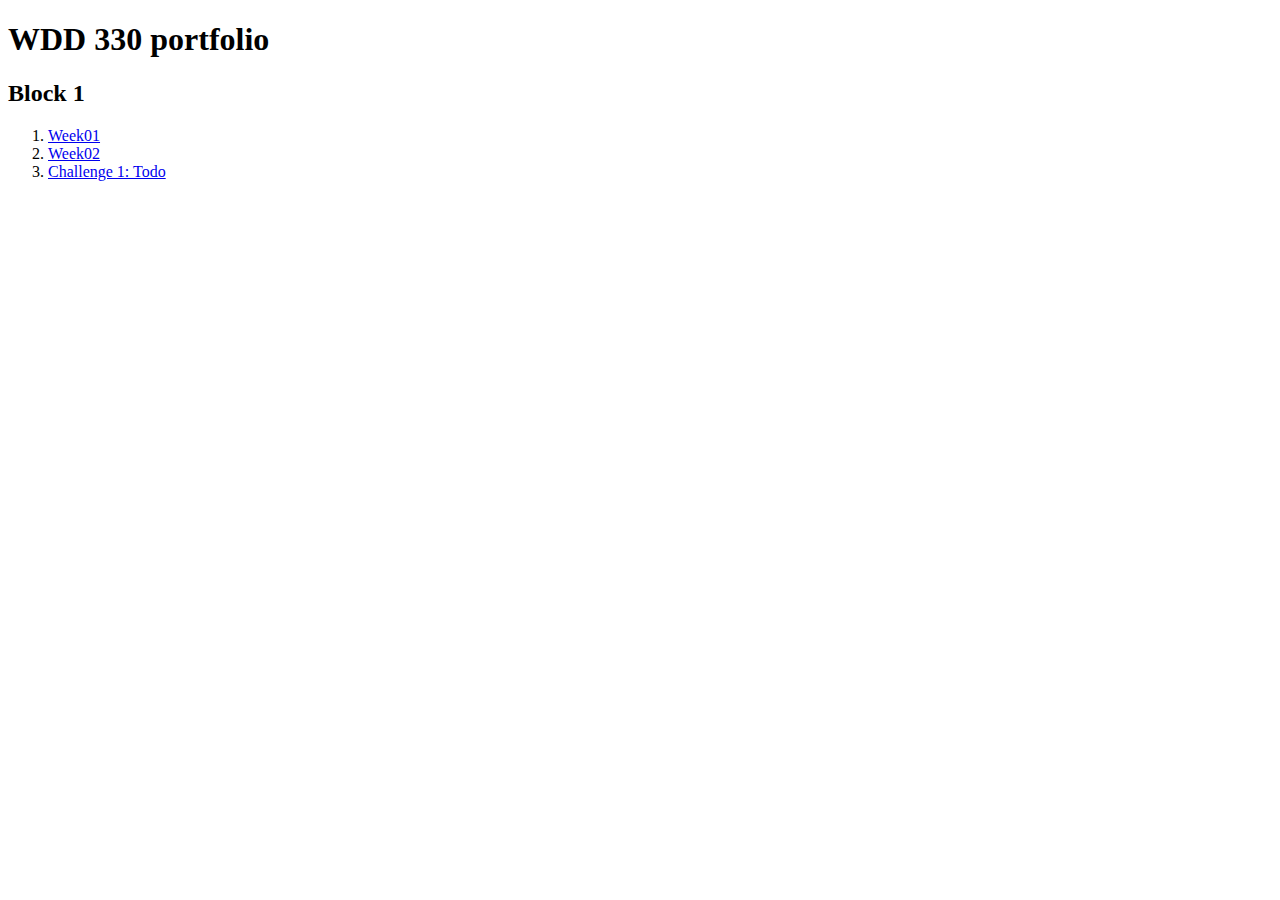
==== index.html @ 50436d2b "Added index.html and included example code for testing purposes" ====
<!DOCTYPE html>
<html lang="en">
  <head>
    <meta charset="UTF-8" />
    <meta name="viewport" content="width=device-width, initial-scale=1.0" />
    <title>WDD 330 portfolio</title>
    <link rel="stylesheet" href="styles.css" />
  </head>
  <body>
    <h1>WDD 330 portfolio</h1>
    <h2>Block 1</h2>
    <ol>
      <li><a href="week1/">Week01</a></li>
      <li><a href="week2/">Week02</a></li>
      <li><a href="challenge1/index.html">Challenge 1: Todo</a></li>
    </ol>
    
      
    </ul>
  </body>
</html>
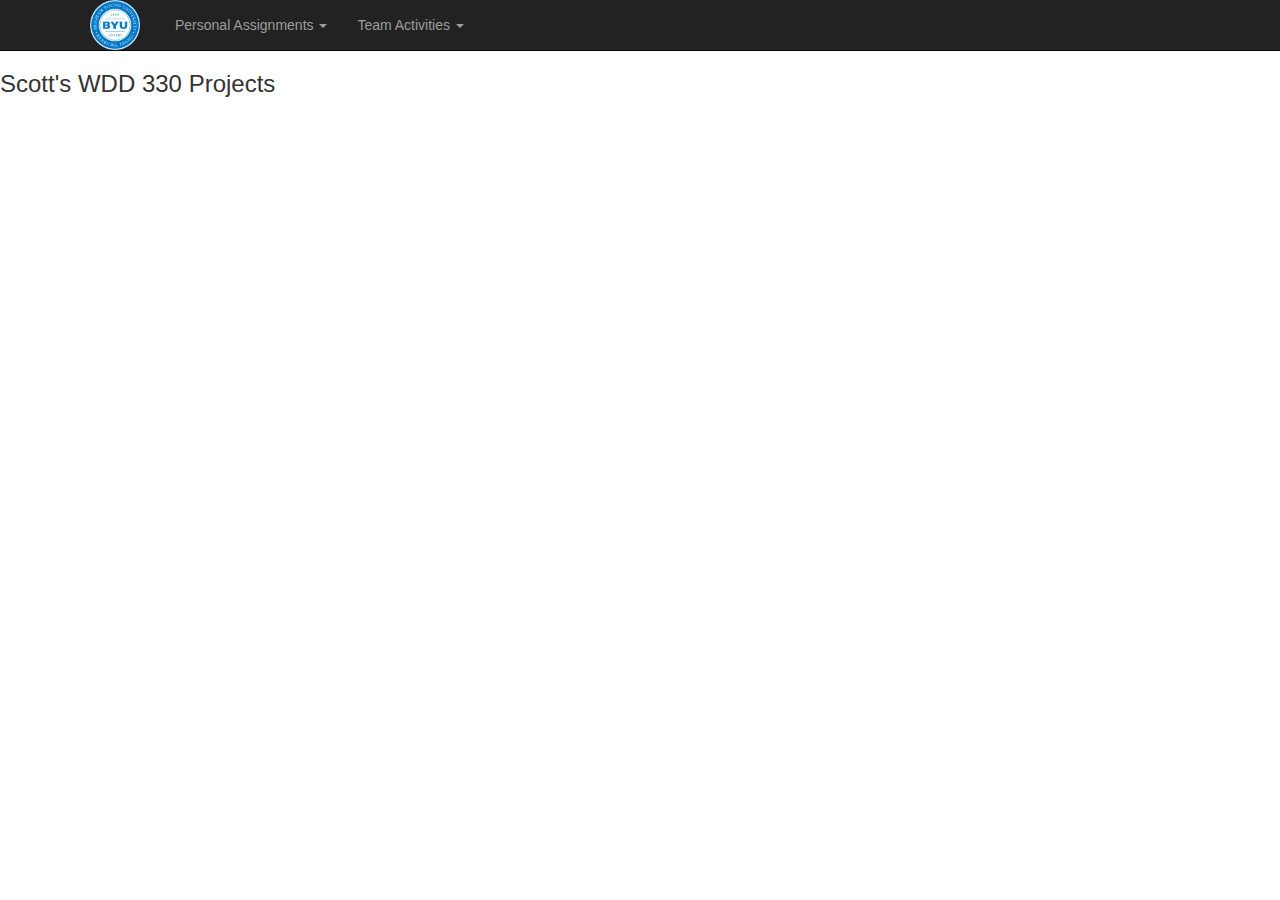
==== commit 6b7263b0: "Team assignment, personal notes, practice problems." ====
--- a/index.html
+++ b/index.html
@@ -1,22 +1,51 @@
-  
 <!DOCTYPE html>
 <html lang="en">
-  <head>
-    <meta charset="UTF-8" />
-    <meta name="viewport" content="width=device-width, initial-scale=1.0" />
-    <title>WDD 330 portfolio</title>
-    <link rel="stylesheet" href="styles.css" />
-  </head>
-  <body>
-    <h1>WDD 330 portfolio</h1>
-    <h2>Block 1</h2>
-    <ol>
-      <li><a href="week1/">Week01</a></li>
-      <li><a href="week2/">Week02</a></li>
-      <li><a href="challenge1/index.html">Challenge 1: Todo</a></li>
-    </ol>
-    
-      
-    </ul>
-  </body>
+
+<head>
+   <meta charset="UTF-8">
+   <meta name="viewport" content="width=device-width, initial-scale=1.0">
+   <title>WDD:330 Class Index</title>
+   <link rel="shortcut icon" type="image/x-icon" href="public/images/js.png" /> <!-- Title icon -->
+   <link rel="stylesheet" type="text/css" href="./public/stylesheets/main.css">
+   <link rel="stylesheet" type="text/css" href="//maxcdn.bootstrapcdn.com/bootstrap/3.3.4/css/bootstrap.min.css" />
+   <script src="https://ajax.googleapis.com/ajax/libs/jquery/2.1.3/jquery.min.js"></script>
+   <script type="text/javascript" src="//maxcdn.bootstrapcdn.com/bootstrap/3.3.4/js/bootstrap.min.js"></script>
+   <script type="text/javascript" src="myscripts.js"></script>
+</head>
+
+<body>
+   <nav class="navbar navbar-default navbar-static-top navbar-inverse">
+      <div class="container">
+         <ul class="nav navbar-nav">
+
+            <li><a href="/" style="padding: 0 2rem; margin: 0"><img class="logo" src="./public/images/BYUI-logo.png"
+                     alt="BYU Idaho logo"></a></li>
+            </li>
+            <li class="dropdown">
+               <a href="#" class="dropdown-toggle" data-toggle="dropdown" role="button" aria-expanded="false"> Personal
+                  Assignments <span class="caret"></span></a>
+               <ul class="dropdown-menu" role="menu">
+                  <li><a href="week1/">Week01</a></li>
+                  <li><a href="week02/practice/prac02.html">Week02</a></li>
+                  <li><a href="week03/">Week03</a></li>
+               </ul>
+            </li>
+            <li class="dropdown">
+               <a href="#" class="dropdown-toggle" data-toggle="dropdown" role="button" aria-expanded="false"> Team
+                  Activities <span class="caret"></span></a>
+               <ul class="dropdown-menu" role="menu">
+                  <li><a href="week1/ta01/teamAssignment02.html">TA01</a></li>
+                  <li><a href="week02/ta02/ta02.html">TA02</a></li>
+                  <li><a href="/teamActivites/03/">TA03</a></li>
+               </ul>
+            </li>
+
+         </ul>
+      </div>
+   </nav>
+   <h2></h2>
+   <h3>Scott's WDD 330 Projects </h3>
+
+</body>
+
 </html>--- a/public/stylesheets/main.css
+++ b/public/stylesheets/main.css
@@ -0,0 +1,85 @@
+body{
+  background-color: #5b5e6121;
+}
+
+.jumbotron {
+  background: #0065BD;
+  color: white;
+  padding-bottom: 80px; 
+}
+
+.jumbotron .btn-primary {
+  background: #845ac7;
+  border-color: #845ac7; 
+}
+
+.jumbotron .btn-primary:hover {
+  background: #7646c1; 
+}
+  
+.jumbotron p {
+  color: #d9ccee;
+  max-width: 75%;
+  margin: 1em auto 2em; 
+}
+  
+.navbar + .jumbotron {
+  margin-top: -20px; 
+
+}
+  
+.jumbotron .lang-logo {
+  display: block;
+  background: #B01302;
+  border-radius: 50%;
+  overflow: hidden;
+  width: 100px;
+  height: 100px;
+  margin: auto;
+  border: 2px solid white; 
+}
+.jumbotron .lang-logo img {
+  max-width: 100%; 
+}
+
+
+
+.logo {
+  width: 5rem;
+  height: 5rem;
+}
+
+.grid {
+  display: flex;
+  flex-wrap: wrap;
+  justify-content: left;
+  align-items: stretch;
+  margin-left: 5rem;
+  
+}
+
+.center_txt{
+  text-align: center;
+}
+hr.hr_top{
+border-top: 5px solid #0065BD;
+width: 80%;
+margin: 0 auto;
+}
+hr.hr_mid{
+  border-top: 5px solid #000000a4;
+  width: 50%;
+  margin: 0 auto;
+  }
+#div_sports{
+  justify-content: left;
+  margin-top: 1rem;
+}
+.section_title{
+  margin-left: 5rem;
+  margin-top: 15rem;
+}
+.middle{
+  margin-top: 20%;
+  margin-bottom: 10%;
+}
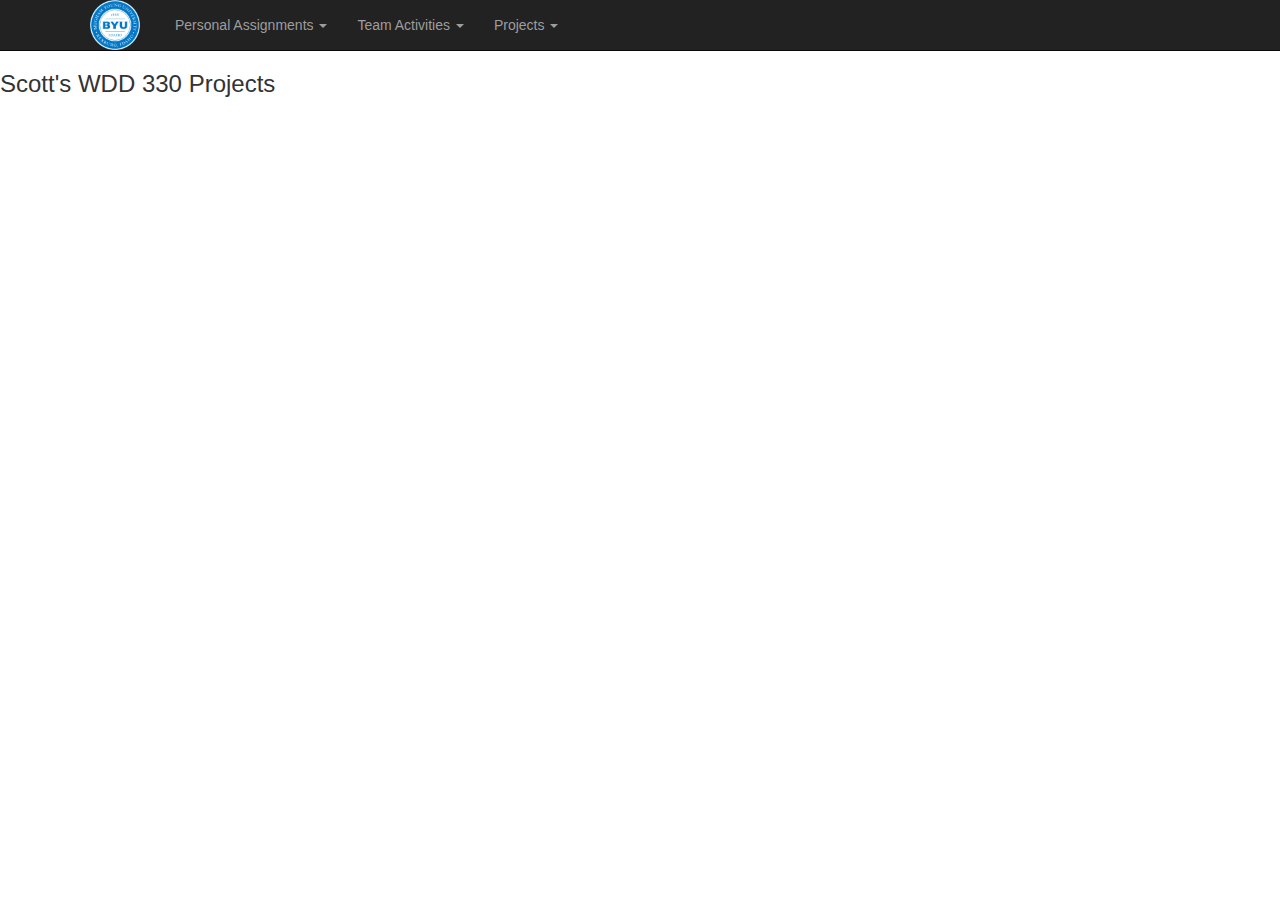
==== commit 3ee4a449: "Including link to Project01" ====
--- a/index.html
+++ b/index.html
@@ -30,6 +30,7 @@
                   <li><a href="week03/">Week03</a></li>
                </ul>
             </li>
+
             <li class="dropdown">
                <a href="#" class="dropdown-toggle" data-toggle="dropdown" role="button" aria-expanded="false"> Team
                   Activities <span class="caret"></span></a>
@@ -39,7 +40,12 @@
                   <li><a href="/teamActivites/03/">TA03</a></li>
                </ul>
             </li>
-
+            <li class="dropdown">
+               <a href="#" class="dropdown-toggle" data-toggle="dropdown" role="button" aria-expanded="false"> Projects <span class="caret"></span></a>
+               <ul class="dropdown-menu" role="menu">
+                  <li><a href="week06/todo/todo.html">Project01</a></li>
+               </ul>
+            </li>
          </ul>
       </div>
    </nav>
